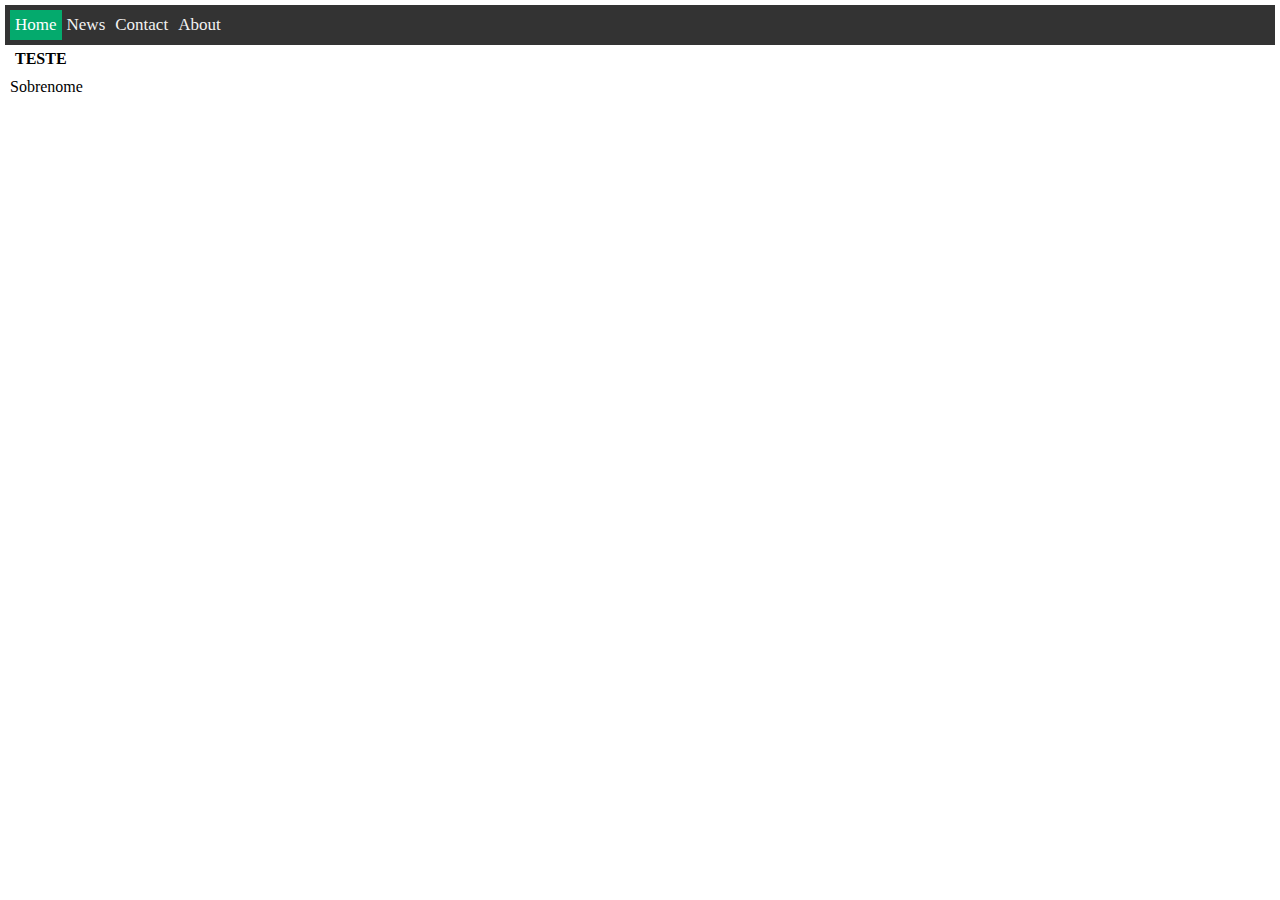
==== project-2/index.htm @ 0e937ae5 "Create index.htm" ====
<html>

<head>
  <title>Janela</title>  
  <!-- Comentario: 
  /* Comentario */
  //Comentario
  -->

<style>
/* Adicione um fundo preto á barra superior de navegação */

*{ padding:5px;
margin: 0px;}

body{padding:0;
margin:0;}

.topnav{
background-color: #333;
overflow:hidden; /* padding:5px; padding-top:0; */
}

/* Estilização das tags a*/
.topnav a{
float:left;
color: #f2f2f2;
text-align: center;
text-decoration: none;
font-size: 17px;}

/*Mudar a cor das tags a quando o mouse estiver em cima*/
.topnav a:hover{
background-color: #ddd;
color: black;
}

/* Mudar cor do botao com a classe "active"*/
.topnav a.active{
background-color: #04AA6D; color: white;
}
</style>

</head>

<body>
  <!-- Vou criar uma "Top Navigation"
	e uma "Animated Search Form"-->
 <div class="topnav">

<a class="active" href="#">Home</a>
<a href="#">News</a>
<a href="#">Contact</a>
<a href="#">About</a>

 </div>



  <p><strong>TESTE</strong></p>
  <div id="result"><div>

  <script>
if (typeof(Storage) != "underfined"){
//Storage
localStorage.setItem("lastname", "Sobrenome");
//Retrieve
document.getElementById("result").innerHTML = localStorage.getItem("lastname");}
else {
document.getElementById("result").innerHTML = "Sorry not support!";}
  </script>
</body>
<html>
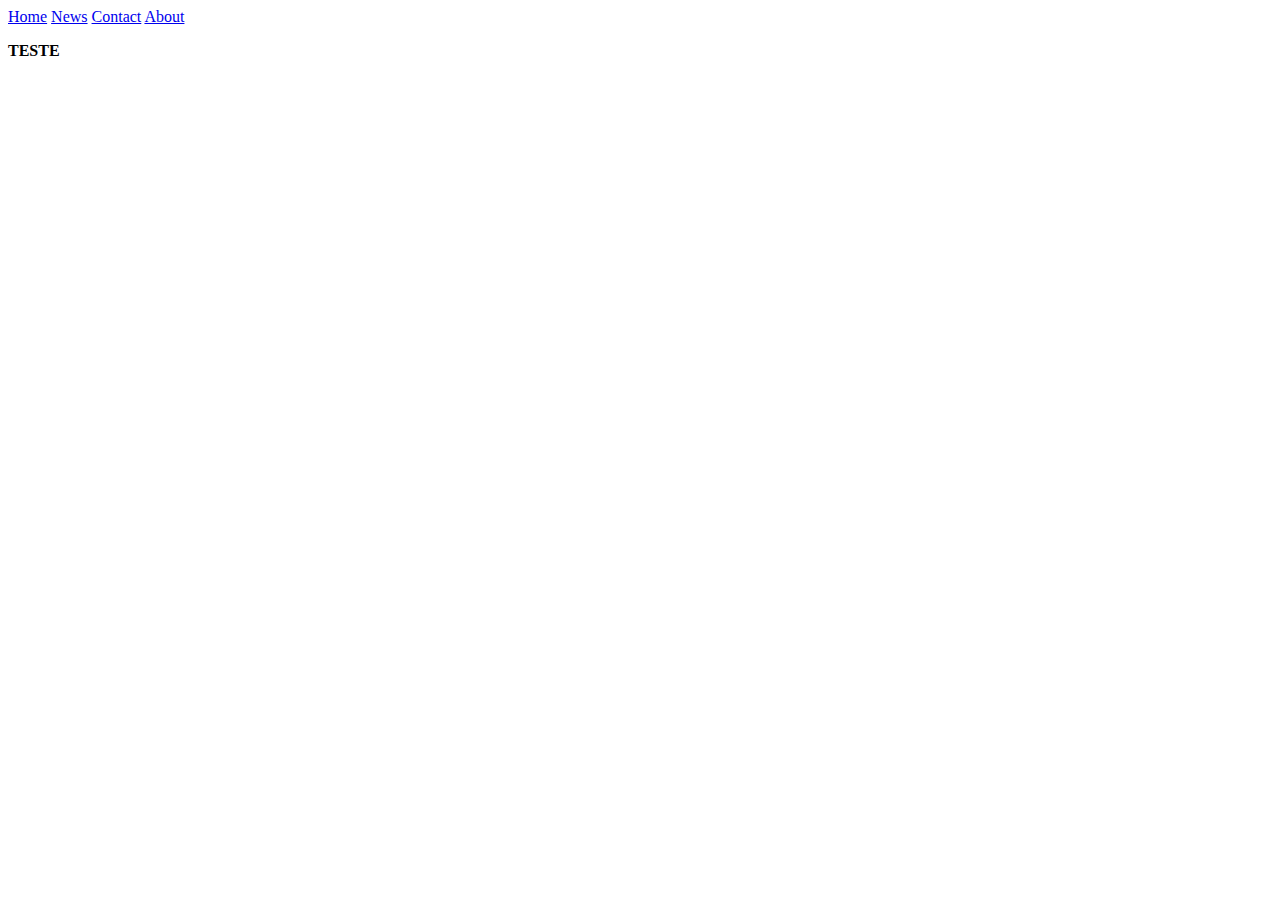
==== commit 69400688: "Update index.htm" ====
--- a/project-2/index.htm
+++ b/project-2/index.htm
@@ -2,45 +2,11 @@
 
 <head>
   <title>Janela</title>  
-  <!-- Comentario: 
-  /* Comentario */
-  //Comentario
-  -->
 
-<style>
-/* Adicione um fundo preto á barra superior de navegação */
-
-*{ padding:5px;
-margin: 0px;}
-
-body{padding:0;
-margin:0;}
-
-.topnav{
-background-color: #333;
-overflow:hidden; /* padding:5px; padding-top:0; */
-}
-
-/* Estilização das tags a*/
-.topnav a{
-float:left;
-color: #f2f2f2;
-text-align: center;
-text-decoration: none;
-font-size: 17px;}
-
-/*Mudar a cor das tags a quando o mouse estiver em cima*/
-.topnav a:hover{
-background-color: #ddd;
-color: black;
-}
-
-/* Mudar cor do botao com a classe "active"*/
-.topnav a.active{
-background-color: #04AA6D; color: white;
-}
-</style>
-
+<!--style>
+<!-- Movido para "style.css" -->
+</style-->
+<link rel="stylesheet" href="style.css"></link>
 </head>
 
 <body>
@@ -60,14 +26,8 @@
   <p><strong>TESTE</strong></p>
   <div id="result"><div>
 
-  <script>
-if (typeof(Storage) != "underfined"){
-//Storage
-localStorage.setItem("lastname", "Sobrenome");
-//Retrieve
-document.getElementById("result").innerHTML = localStorage.getItem("lastname");}
-else {
-document.getElementById("result").innerHTML = "Sorry not support!";}
+  <script src="script.js">
+<!-- Movido para "script.js" -->
   </script>
 </body>
 <html>
